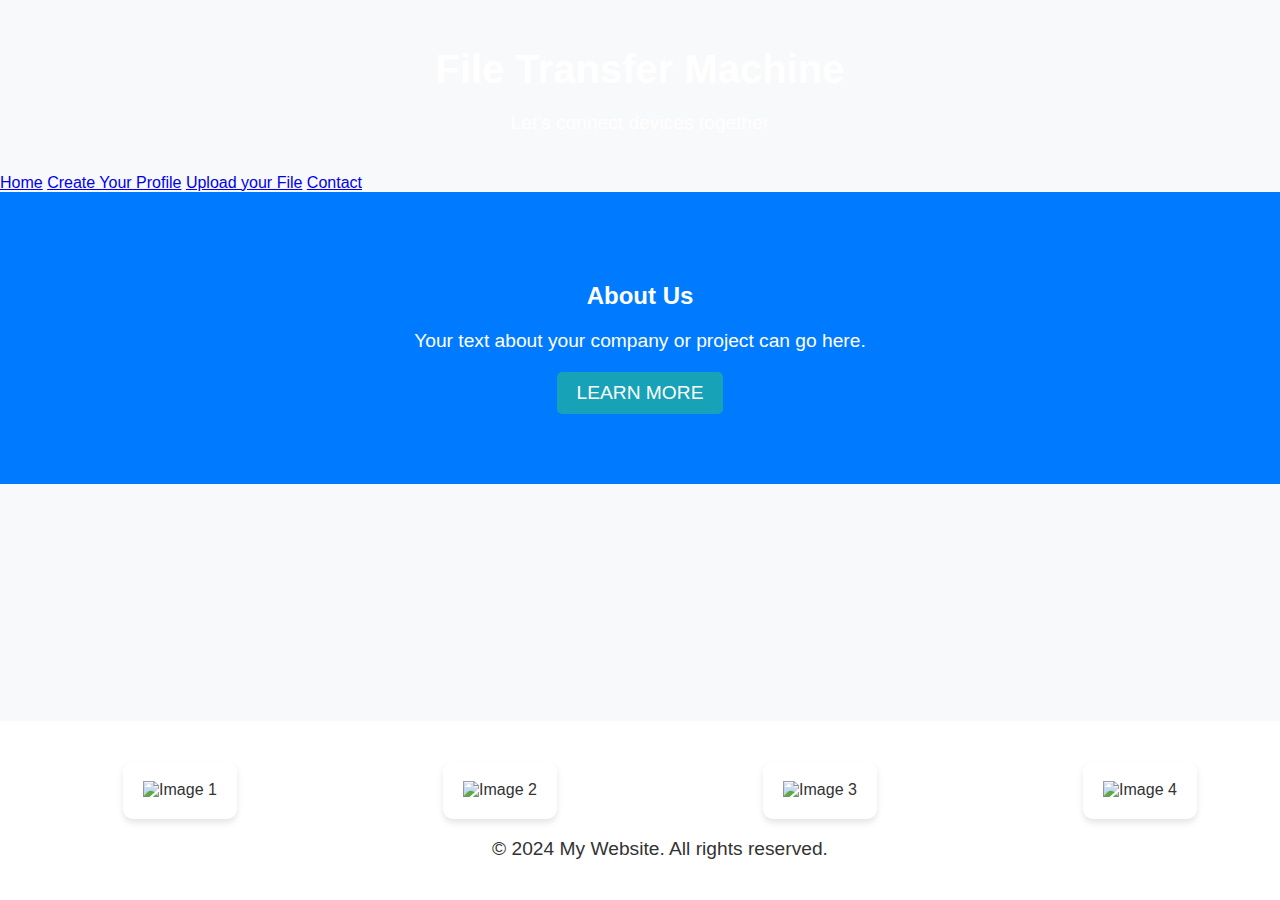
==== con/index.html @ 401c5149 "Initial commit" ====
<!DOCTYPE html>
<html lang="en">
<head>
    <meta charset="UTF-8">
    <meta name="viewport" content="width=device-width, initial-scale=1.0">
    <title>Beautiful Landing Page</title>

 <link rel="stylesheet" href="http://192.168.209.128/styles.css">


    <style>
      <!--  body {
            font-family: Arial, sans-serif;
            margin: 0;
            padding: 0;
            background-color: #f8f9fa;
            color: #333;
        }
        header {
            background-image: url('https://natureconservancy-h.assetsadobe.com/is/image/content/dam/tnc/nature/en/photos/Zugpsitze_mountain.jpg?crop=0%2C176%2C3008%2C1654&wid=2000&hei=1100&scl=1.504');
            background-size: cover;
            background-position: center;
            color: #fff;
            padding: 20px;
            text-align: center;
        }
        section {
            background-color: #007bff;
            color: #fff;
            padding: 70px; /* Increased padding */
            text-align: center;
        }
        h1 {
            font-size: 2.5rem;
            margin-bottom: 20px;
        }
        p {
            font-size: 1.2rem;
            margin-bottom: 20px;
        }
        .cta-button {
            background-color: #17a2b8;
            color: #fff;
            padding: 10px 20px;
            border: none;
            border-radius: 5px;
            font-size: 1.2rem;
            text-transform: uppercase;
            cursor: pointer;
            transition: background-color 0.3s ease;
        }
        .cta-button:hover {
            background-color: #138496;
        }
        footer {
            background-color: #fff;
            color: #333;
            text-align: center;
            padding: 20px;
            position: fixed;
            bottom: 0;
            width: 100%;
        }
   -->     .image-container {
            display: flex;
            justify-content: space-around;
            align-items: center;
            margin-top: 20px;
        }
        .image-box {
            background-color: #fff;
            padding: 10px;
            border-radius: 10px;
            box-shadow: 0 4px 6px rgba(0, 0, 0, 0.1);
        }
        img {
            max-width: 200px;
            height: auto;
            margin: 10px;
        }
    </style>





</head>
<body>
    <header>
        <h1>File Transfer Machine</h1>
        <p>Let's connect devices together</p>
    </header>

<nav>
        <a href="http://192.168.209.128/index.html">Home</a>
        <a href="http://192.168.209.128/new">Create Your Profile</a>
        <a href="http://192.168.209.128/fl">Upload your File</a>
        <a href="http://192.168.209.128/con">Contact</a>
    </nav>

    <section>
        <h2>About Us</h2>
        <p>Your text about your company or project can go here.</p>
        <a href="http://192.168.209.128/fl/access.html"> <button class="cta-button">Learn More</button> </a>
    </section>


    <footer>
        <div class="image-container">
            <!-- Adding the first image -->
            <div class="image-box">
                <img src="https://scontent.fsyd6-1.fna.fbcdn.net/v/t39.30808-6/400691237_320055740728850_312071320912008083_n.jpg?stp=cp6_dst-jpg&_nc_cat=100&_nc_cb=99be929b-2300bf0b&ccb=1-7&_nc_sid=5f2048&_nc_ohc=HJucwuxlfCQQ7kNvgHaBJ5H&_nc_oc=AdhhmjP5YWLQV0iathK-Jav9G5eXKi_RpV72HrS9sbex4-t4Ft3gmx-8Qr5J3pPuGIE&_nc_ht=scontent.fsyd6-1.fna&oh=00_AfBMMJCJgHUQy8XyPxungQvNAVTrk_1MjU6Ewp9Qs2jHGw&oe=663845FA" alt="Image 1">
            </div>
            <!-- Adding the second image -->
            <div class="image-box">
                <img src="https://scontent.fsyd6-1.fna.fbcdn.net/v/t39.30808-6/395388852_312339938167097_3004071071556798155_n.jpg?stp=cp6_dst-jpg&_nc_cat=108&ccb=1-7&_nc_sid=5f2048&_nc_ohc=YPLdo5rE9bIQ7kNvgErWSGl&_nc_ht=scontent.fsyd6-1.fna&oh=00_AfBRX1cHfs6KTrW0MZQyTthi_I1FREmZTbNIV34T5l-bcQ&oe=66382AF6" alt="Image 2">
            </div>
            <!-- Adding the third image -->
            <div class="image-box">
                <img src="https://scontent.fsyd6-1.fna.fbcdn.net/v/t39.30808-6/399974002_317742524293505_1447172042571908852_n.jpg?stp=cp6_dst-jpg&_nc_cat=106&_nc_cb=99be929b-2300bf0b&ccb=1-7&_nc_sid=5f2048&_nc_ohc=Oewtp0VkAn0Q7kNvgHklje8&_nc_ht=scontent.fsyd6-1.fna&oh=00_AfAHWKH1Ozd__G5m3xDE5WxuMqm7LKpkXSmsYespigqZIQ&oe=66384BF3" alt="Image 3">
            </div>
            <!-- Adding the fourth image -->
            <div class="image-box">
                <img src="https://scontent.fsyd6-1.fna.fbcdn.net/v/t39.30808-6/425508165_369417455792678_3936814007321552242_n.jpg?stp=cp6_dst-jpg&_nc_cat=105&_nc_cb=99be929b-2300bf0b&ccb=1-7&_nc_sid=5f2048&_nc_ohc=POafPPrWFwoQ7kNvgGYlpSq&_nc_ht=scontent.fsyd6-1.fna&oh=00_AfAuSXCybx1HGNxWVkt41_Dwn1kmKuwnVHj8VL6YfosXew&oe=66382E21" alt="Image 4">
            </div>
        </div>
 	 <p>&copy; 2024 My Website. All rights reserved.</p>
 

  </footer>
</body>
</html>
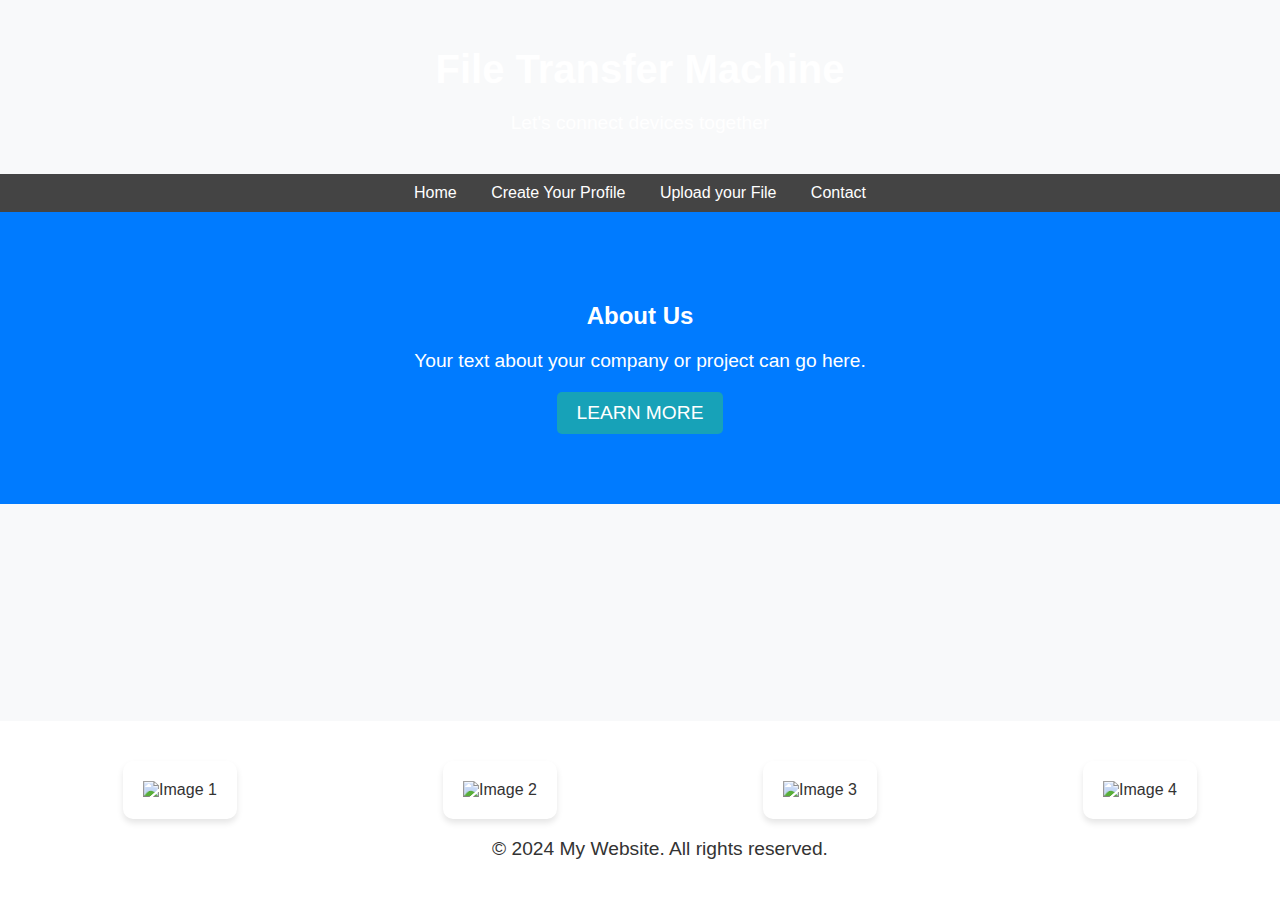
==== commit 2a834b26: "Update index.html" ====
--- a/con/index.html
+++ b/con/index.html
@@ -5,7 +5,7 @@
     <meta name="viewport" content="width=device-width, initial-scale=1.0">
     <title>Beautiful Landing Page</title>
 
- <link rel="stylesheet" href="http://192.168.209.128/styles.css">
+ <link rel="stylesheet" href="https://lcashish1.github.io/styles.css">
 
 
     <style>
@@ -92,16 +92,16 @@
     </header>
 
 <nav>
-        <a href="http://192.168.209.128/index.html">Home</a>
-        <a href="http://192.168.209.128/new">Create Your Profile</a>
-        <a href="http://192.168.209.128/fl">Upload your File</a>
-        <a href="http://192.168.209.128/con">Contact</a>
+        <a href="https://lcashish1.github.io/index.html">Home</a>
+        <a href="https://lcashish1.github.io/new">Create Your Profile</a>
+        <a href="https://lcashish1.github.io/fl">Upload your File</a>
+        <a href="https://lcashish1.github.io/con">Contact</a>
     </nav>
 
     <section>
         <h2>About Us</h2>
         <p>Your text about your company or project can go here.</p>
-        <a href="http://192.168.209.128/fl/access.html"> <button class="cta-button">Learn More</button> </a>
+        <a href="https://lcashish1.github.io/fl/access.html"> <button class="cta-button">Learn More</button> </a>
     </section>
 
 
